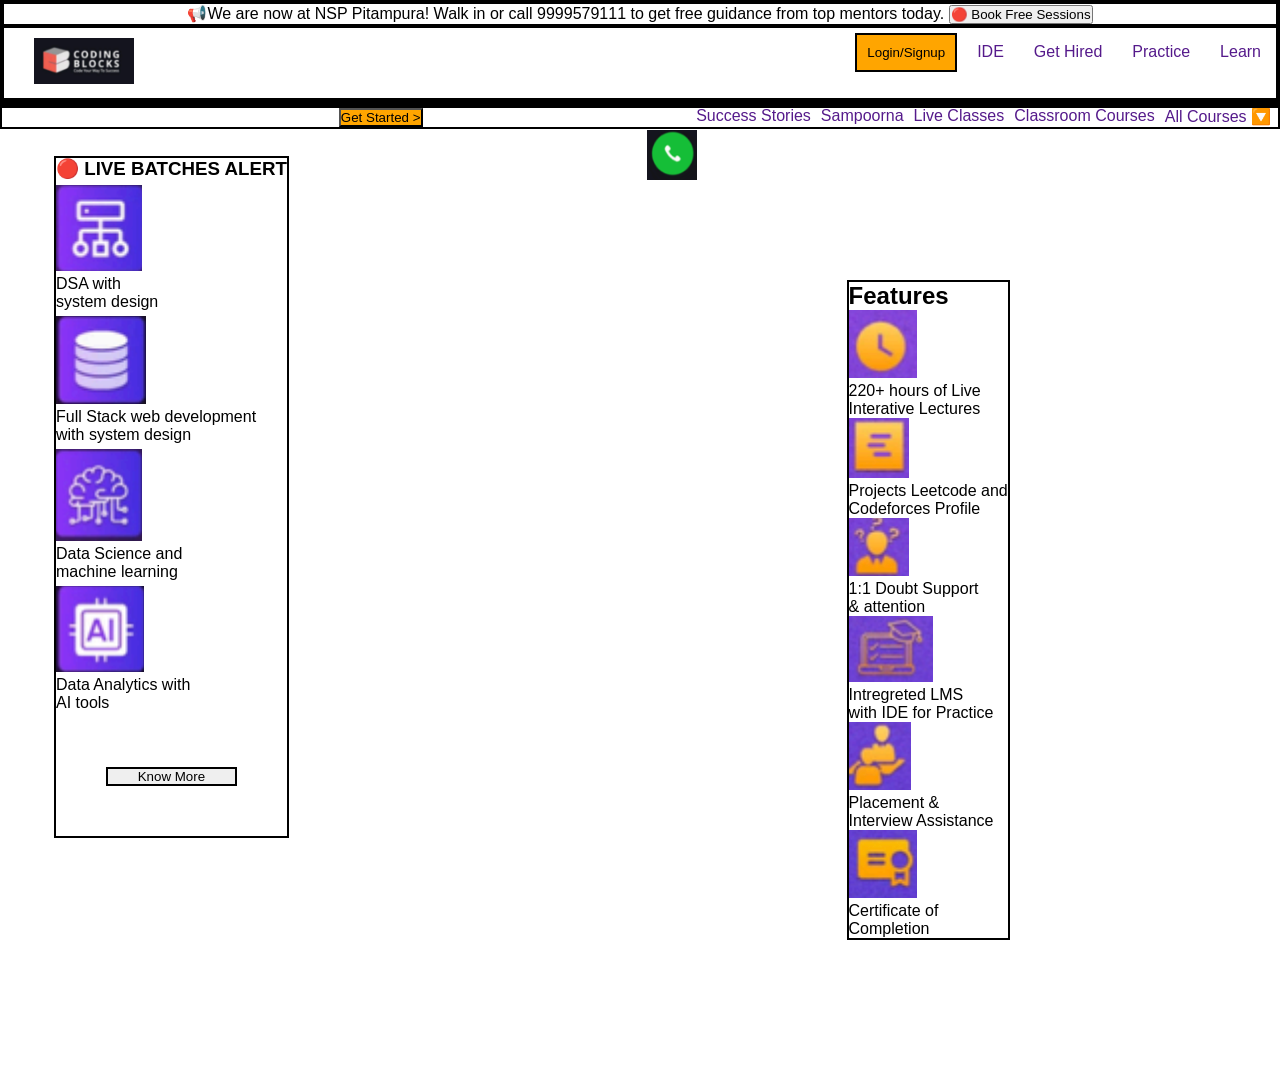
==== Hackathon(Coding Blocks)/index.html @ 8f546e79 "first commit" ====
<!DOCTYPE html>
<html lang="en">
<head>
    <meta charset="UTF-8">
    <meta name="viewport" content="width=device-width, initial-scale=1.0">
    <title>Coding Blocks</title>
    <link rel="stylesheet" href="prasham.css">
</head>
<body>
    <div class="top-line">
        <p>📢We are now at NSP Pitampura! Walk in or call 9999579111 to get free guidance from top mentors today. <span><button>🔴 Book Free Sessions</button></span></p>
    </div>
    
    <!-- Navbar -->
    <section id="navbar">
    <nav>
        <img src="Coding_Blocks_Logo.png" alt="">
        <a href="">Learn</a>
        <a href="">Practice</a>
        <a href="">Get Hired</a>
        <a href="">IDE</a>
        <button>Login/Signup</button>
    </nav>
    </section>
    <!-- Courses -->
    <section id="courses">
            <a href="">All Courses 🔽</a>
            <a href="">Classroom Courses</a>
            <a href="">Live Classes</a>
            <a href="">Sampoorna</a>
            <a href="">Success Stories</a>
    </section>
    <!-- Advertisement -->
     <section id="Big-Card">
        <section id="Left">
            <div class="Left heading">
                <h1>🔴 <span>LIVE</span> BATCHES ALERT</h1>
            </div>
            <div class="card1">
                <img src="card1.png" alt="">
                <p>DSA with <br> system design</p>
            </div>
            <div class="card2">
                <img src="card2.png" alt="">
                <p>Full Stack web development <br> with system design</p>
            </div>
            <div class="card3">
                <img src="card3.png" alt="">
                <p>Data Science and <br> machine learning</p>
            </div>
            <div class="card4">
                <img src="card4.png" alt="">
                <p>Data Analytics with <br> AI tools</p>
            </div>
            <button id="Left">Know More</button>
        </section>
        <section id="Right">
            <div class="Right heading">
                <h2>Features</h2>
            </div>
            <div class="card5">
                <img src="card5.png" alt="">
                <p>220+ hours of Live <br> Interative Lectures</p>
            </div>
            <div class="card6">
                <img src="card6.png" alt="">
                <p>Projects Leetcode and <br> Codeforces Profile</p>
            </div>
            <div class="card7">
                <img src="card7.png" alt="">
                <p>1:1 Doubt Support <br> & attention</p>
            </div>
            <div class="card8">
                <img src="card8.png" alt="">
                <p>Intregreted LMS <br> with IDE for Practice</p>
            </div>
            <div class="card9">
                <img src="card9.png" alt="">
                <p>Placement & <br> Interview Assistance</p>
            </div>
            <div class="card10">
                <img src="card10.png" alt="">
                <p>Certificate of <br> Completion</p>
            </div>

        </section>
     </section>
    <!-- Started Button -->
    <button id="start">Get Started ></button>
    <!-- Call button -->
    <section id="call">
        <img src="Phone.png" alt="">
    </section>
    <script src="prasham.js"></script>
</body>
</html>
---- Hackathon(Coding Blocks)/prasham.css ----
*{
    margin: 0;
    padding: 0;
    font-family: sans-serif;
}
body{
    border: 2px solid black;
}
.top-line{
    border: 2px solid black;
    text-align: center;
}
/* Navbar */
#navbar{
    border: 2px solid black;
}
#navbar a{
    /* border: 2px solid black; */
    margin: 15px;
    float: right;
    text-decoration: none;
}
#navbar img{
    padding: 10px 20px;
    height: auto;
    width: 100px;
    margin-left: 10px;
}
#navbar button{
    border: 2px solid black;
    background-color: orange;
    padding: 10px 10px;
    float: right;
    margin: 5px;
}
/* Courses */
#courses{
    border: 2px solid black;
}
#courses a{
    text-decoration: none;
    float: right;
    margin: 5px;
}
/* Advertisement */
#Big-Card{
    border: 2px solid black;
}
/* Ad Left */
#Left{
    border: 2px solid black;
    display: grid;
    height: auto;
    gap: 5px;
    margin: 50px;
    position: relative;
    float: left;
}
#Left button{
    border: 2px solid black;
    padding: auto;
}

/* Ad Right */
#Right{
    border: 2px solid black;
    display: grid;
    margin: 150px;
    float: right;
}
/* Started Button */
#start{
    display: flex;
    background-color: orange;
}
/* Call Button */
#call img{
    float: right;
    height: 50px;
    width: 50px;
}
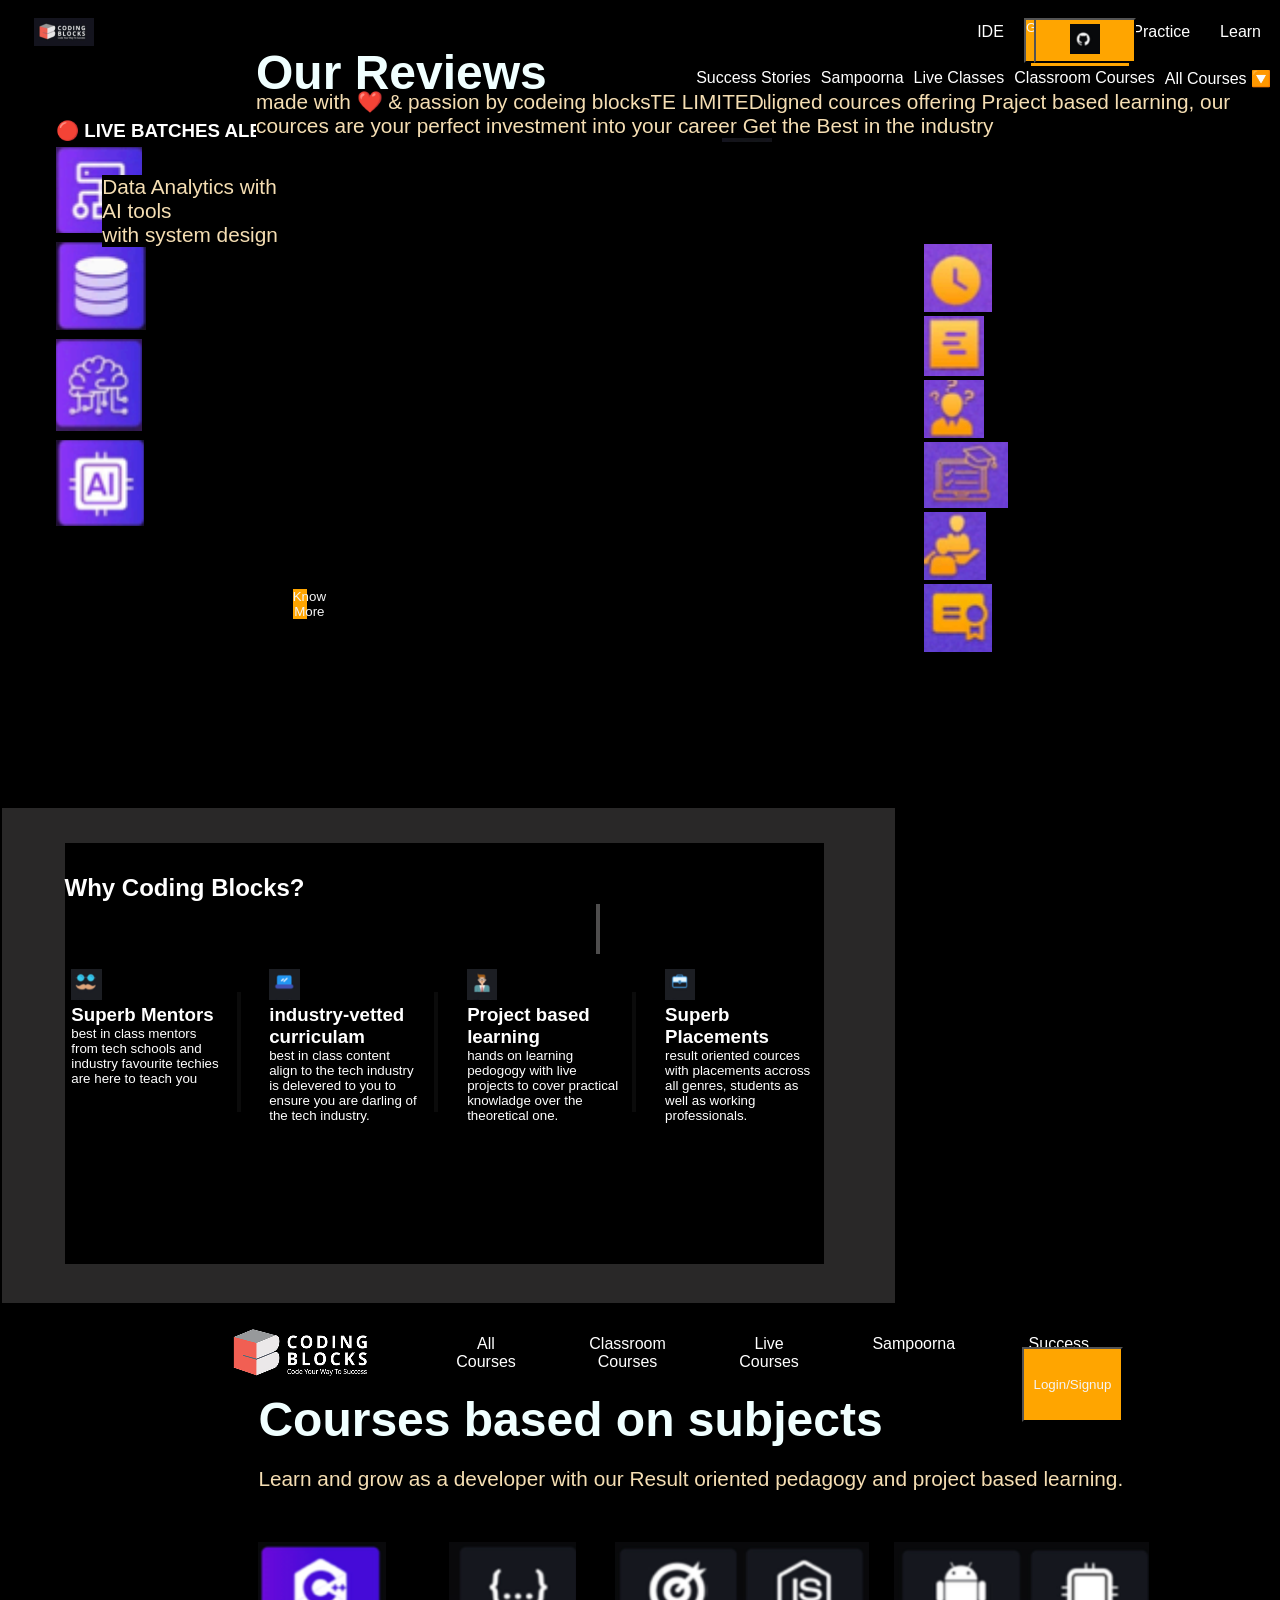
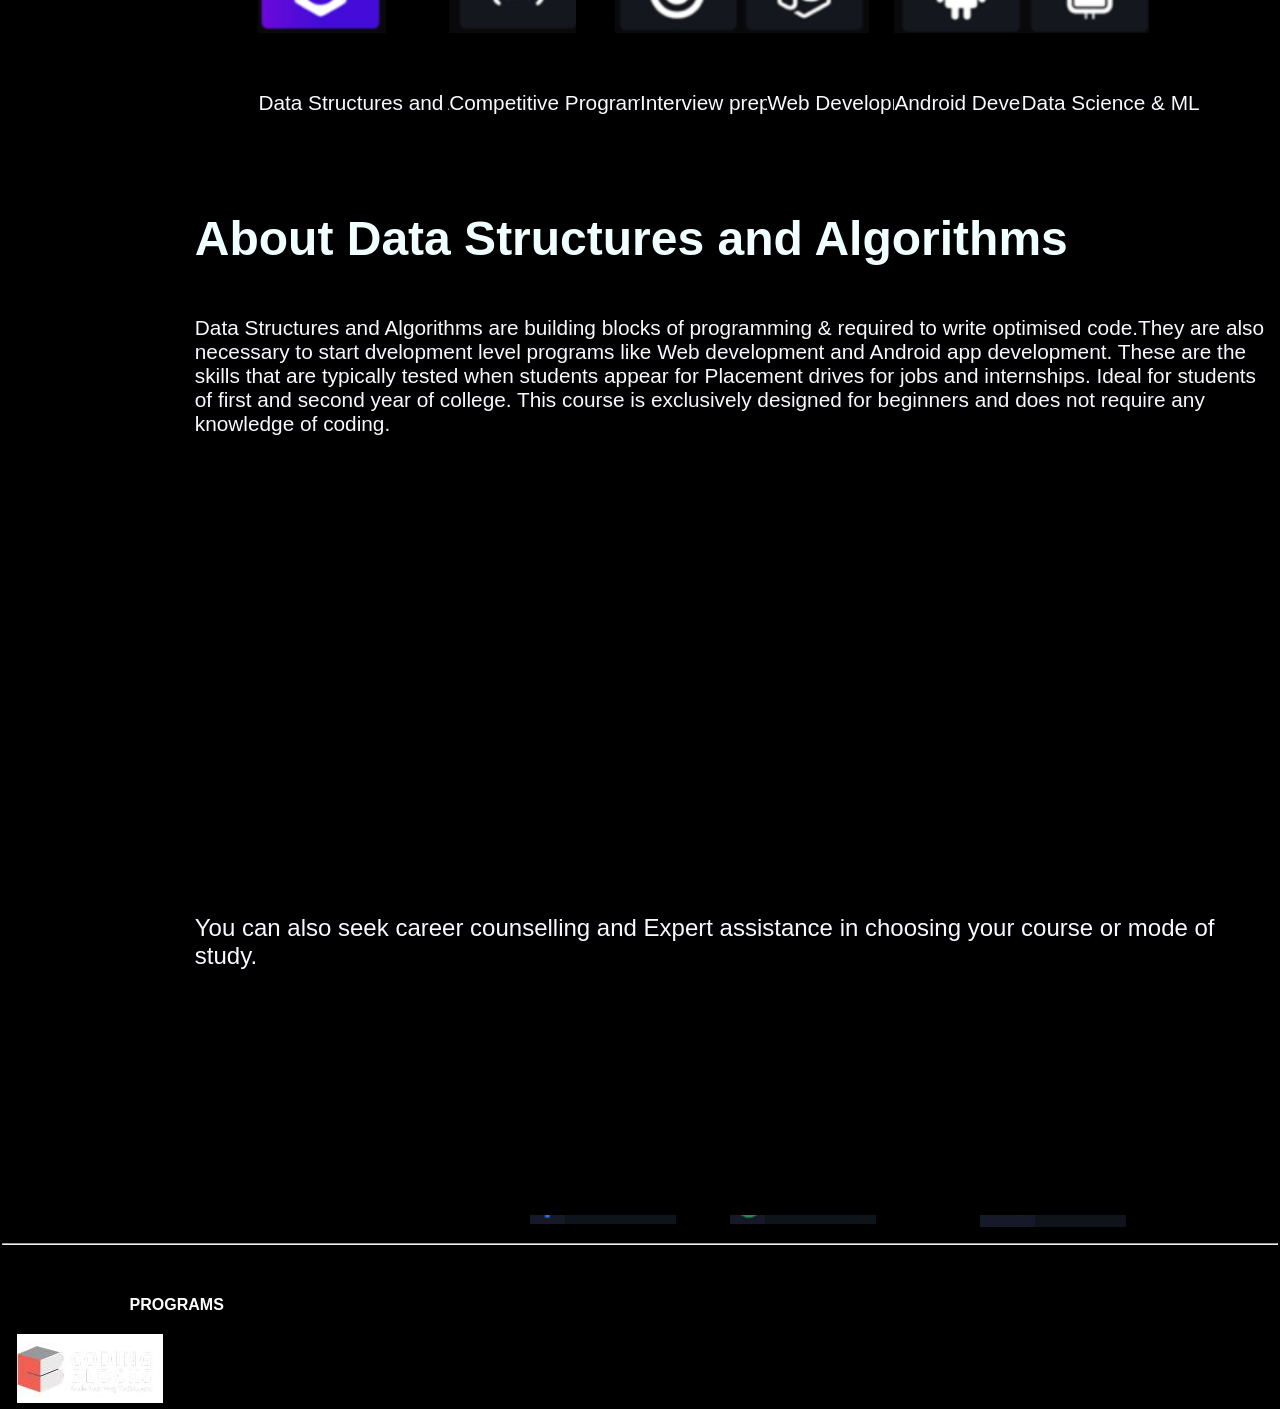
==== commit b29e22e2: "all file update" ====
--- a/Hackathon(Coding Blocks)/index.html
+++ b/Hackathon(Coding Blocks)/index.html
@@ -5,6 +5,114 @@
     <meta name="viewport" content="width=device-width, initial-scale=1.0">
     <title>Coding Blocks</title>
     <link rel="stylesheet" href="prasham.css">
+    <link rel="stylesheet" href="pravin.css">
+    <link rel="stylesheet" href="pravin-footer.css">
+    <link rel="stylesheet" href="raj.css">
+    <style>
+        *{
+            /* background-color: black; */
+            box-sizing: border-box;
+            background-color: black;
+            color:white;
+        }
+
+        .review{
+            color: white;
+            margin-top: 4%;
+            margin-left:10%;
+            margin-bottom: 4%;
+        }
+
+        .paragraph{
+            margin-top: -2%;
+        }
+
+        .p{
+            align-items: center;
+        }
+
+        .fBox{
+            background-color: rgb(15, 19, 26);
+            color: white;
+            border: 2px solid rgb(0, 0, 0);
+            border-radius: 1px solid black;
+            /* box-sizing: auto; */
+            height: 40px;
+            width: 150px;
+            display: flex;
+            float: right;
+            margin-right: 600px;
+            margin-top: -5%;
+            
+        }
+        
+        .gBox{
+            background-color: rgb(15, 19, 26);
+            color: white;
+            border:2px solid black;
+            margin-top: 2%;
+            height:40px;
+            width: 150px;
+            display: flex;
+            float: right;
+            margin-right:400px;
+            margin-top: -5%;
+        }
+
+        .img{
+            height: 20%;
+        }
+
+        .qBox{
+            background-color:rgb(15, 19, 26);
+            color: white;
+            border:2px solid black;
+            margin-top: 2%;
+            height:60px;
+            width: 150px;
+            display: flex;
+            float: right;
+            margin-right: 150px;
+            margin-top: -6.5%;
+        }
+
+        .H51{
+            color: white;
+            margin-top: 4%;
+            margin-left:10%;
+        }
+
+        .H52{
+            color: white;
+            margin-top: -24.3%;
+            margin-right:62%;
+            float: right;
+        }
+
+        .H53{
+            color: white;
+            margin-top: -24.3%;
+            margin-right:44%;
+            float: right;
+        }
+
+        .H54{
+            color: white;
+            margin-top: -24.3%;
+            margin-right:32%;
+            float: right;
+        }
+
+        .H55{
+            color: white;
+            margin-top: -24.3%;
+            margin-right: 10%;
+            float: right;
+        }
+        hr{
+            color: rgb(15, 19, 26);
+        }
+    </style>
 </head>
 <body>
     <div class="top-line">
@@ -91,6 +199,246 @@
     <section id="call">
         <img src="Phone.png" alt="">
     </section>
-    <script src="prasham.js"></script>
+    <!-- pravin -->
+     <section>
+            
+        
+        <div class="card-160">
+            <div class="card-main1">
+         <div class="card-upper-1">
+            <div id="upper" class="card-161">
+                <h1>Why Coding Blocks?</h1>
+            </div>
+            <div class="line"></div>
+            <div id="upper" class="card-162">
+                <p>with time tested result oriented peragogy and industry aligned cources offering Praject based learning, 
+                    our cources are your perfect investment into your career Get the Best in the industry</p>
+            </div>
+         </div>
+          
+         <div class="card-lower-1">
+            <div id="lower" class="card-163">
+                <div class="image">
+                       <img src="images/pic1.png" alt="img1" width="20%">
+                </div>
+                <div class="main-title">
+                      <h3>Superb Mentors</h3>
+                </div>
+                <div class="sub-title">
+                    best in class mentors from tech schools and industry favourite 
+                    techies are here to teach you 
+                </div>
+            </div>
+            <div class="line1"></div>
+            <div id="lower" class="card-164">
+                <div class="image">
+                        <img src="images/pic2.png" alt="img1" width="20%">
+                </div>
+                <div class="main-title">
+                    <h3>industry-vetted curriculam</h3>
+                </div>
+                <div class="sub-title">
+                    best in class content align to the tech industry is delevered
+                    to you to ensure you are darling of the tech industry.
+                </div>
+            </div>
+            <div class="line1"></div>
+            <div id="lower" class="card-165">
+                <div class="image">
+                     <img src="images/pic3.png" alt="img1" width="20%">
+                </div>
+                <div class="main-title">
+                    <h3>
+                        Project based learning
+                    </h3>
+                </div>
+                <div class="sub-title">
+                    hands on learning pedogogy with live projects to cover
+                    practical knowladge over the theoretical one.
+                </div>
+            </div>
+            <div class="line1"></div>
+            <div id="lower" class="card-166">
+                <div class="image">
+                       <img src="images/pic4.png" alt="img1" width="20%">
+                </div>
+                <div class="main-title">
+                    <h3>Superb Placements</h3>
+                </div>
+                <div class="sub-title">
+                    result oriented cources with placements accross all genres,
+                    students as well as working professionals.
+                </div>
+            </div>
+            </div>
+             </div>
+            </div>
+         </div>
+         </div>
+    </div>
+    </section>
+
+    <!-- raj -->
+
+    <section>
+    <div class="Navbar">
+        <div class="img">
+        <img src="CB logo_white_with clear space (1).png" alt="">
+        </div>
+    <nav class="navbar">
+        <a href="">All Courses</a>
+        <a href="">Classroom Courses</a>
+        <a href="">Live Courses</a>
+        <a href="">Sampoorna</a>
+        <a href="">Success Stories</a>
+    </nav>
+    
+    <button class="submit">Login/Signup</button>
+     <div class="102">
+        <h2>Courses based on subjects</h2>
+        <p>Learn   and   grow   as a developer with our Result oriented pedagogy and project based learning.</p>
+    </div>
+    <div class="mai">
+         
+        <div class="mera">
+           <img src="Screenshot 2026-03-31 at 11.08.38 AM.png" alt="" width="10%">
+            <p>Data Structures and Algorithms</p>
+        </div>
+     <div class="khwab">
+                   <img src="Screenshot 2026-03-31 at 11.22.40 AM.png" alt="" width="10%">
+        <p>Competitive Programming</p>
+     </div>
+     <div class="my">
+        <img src="Screenshot 2026-03-31 at 11.22.50 AM.png" alt="" width="10%">
+        <p>Interview preparation</p>
+     </div>
+     <div class="bad">
+                <img src="Screenshot 2026-03-31 at 11.22.57 AM.png" alt="" width="10%">
+        <p>Web Development</p>
+     </div>
+     <div class="good">
+        <img src="Screenshot 2026-03-31 at 11.23.06 AM.png" alt="" width="10%">
+        <p>Android Development</p>
+     </div>
+     <div class="mock">
+                <img src="Screenshot 2026-03-31 at 11.23.14 AM.png" alt="" width="10%">
+        <p>Data Science & ML</p>
+     </div>
+    </div>
+    <div class="card-105">
+        <h2>About Data Structures and Algorithms</h2>
+        <p>Data Structures and Algorithms are building blocks of programming & required to write optimised code.They are also necessary to start dvelopment level programs like Web development and Android app development. These are the skills that are typically tested when students appear for Placement drives for jobs and internships. Ideal for students of first and second year of college. This course is exclusively designed for beginners and does not require any knowledge of coding.</p>
+    </div>
+    <div class="para">
+        <p>You can also seek career counselling and Expert assistance in choosing your course or mode of study.</p>
+    </div>
+    <!-- <div class="para-5">
+        <h2>Master Data structures and algorithms using C++</h2>
+    </div> -->
+    </div>
+   
+    </section>
+
+    <!-- prateek -->
+
+    <section>
+    <div class="review">
+        <h2>Our Reviews</h2>
+        <div class="paragraph">
+            <p>We love our students as much as they love us!</p>
+        </div>
+        <div class="fBox">
+            <!-- <div class="face">f | 4.8 ⭐️ |</div> -->
+             <img src="imagess/IMAGE 1.png" alt="" class="src">
+            <p> 4.8 ⭐️  </p>
+        </div>
+        <div class="gBox">
+            <!-- <div class="goog">g | 4.7 ⭐️ |</div> -->
+             <img src="imagess/IMAGE 2.png" alt="" class="src">
+            <p> 4.7⭐️ </p>
+        </div>
+        <div class="qBox">
+            <!-- <div class="que">q | 100+ Questions |</div> -->
+             <img src="imagess/IMAGE 3.png" alt="" class="src">
+            <p> 100+ Questions</p>
+        </div>        
+    </div>
+    <hr></hr>
+    <div class="bigContainer">
+        <div class="H51">
+            <h4>PROGRAMS</h4>
+            <p>Classroom classes</p>
+            <p>Live interactive courses</p>
+            <p>Online Self placed courses</p>
+            <p>Placement Bootcamp</p>
+            <p>Success stories</p>
+            <p>Scholarship Test</p>
+            <p>Get Career Advice</p>
+        </div>
+        <div class="H52">
+            <h4>COMPANY</h4>
+            <p>About Us</p>
+            <p>Hire our students</p>
+            <p>Become a Franchise</p>
+            <p>Contact us</p>
+        </div>
+        <div class="H53">
+           <h4>COMMUNITY</h4>
+           <p>Become a CB Superhero</p>
+           <p>Request Workshop</p>
+           <p>Request Chapter in college</p> 
+        </div>
+        <div class="H54">
+            <h4>RESOURCES</h4>
+            <p>Hacker Blocks</p>
+            <p>Hiring Blocks</p>
+            <p>IDE</p>
+            <p>Blogs</p>
+            <p>Podcasts</p>
+        </div>
+        <div class="H55">
+           <h4>CONTACT</h4>
+           <p>✉️ info@codingblocks.com</p>
+           <p>📞 1800-274-4504</p> 
+           <break></break>
+           <h4>COUNSELLING TEAM</h4>
+           <p>✉️ admissions@codingblocks.com</p>
+           <p>📞 9999-579-111/222/333</p>
+        </div>
+    </div>
+</section>  
+
+<!-- pravin-footer -->
+
+<section>
+       <div class="main-footer">
+        <div class="logo">
+            <div class="image1">
+                <img src="images1/image.png" alt="logo">
+            </div>
+            
+        </div>
+        <div class="text1">
+            <div class="privacy">
+            <p>privacy policy | terms of service</p>
+            </div>
+            <div class="copyright">
+                <p>copyright 2022 - CODING BLOCKS PRIVATE LIMITED</p>
+            </div>
+            <div class="love"><p>made with ❤️ & passion by codeing blocks</p></div>
+        </div>
+        <div class="social">
+            <button class="img1"><img src="images1/img1.png" alt="social " width="30px" height="30px"></button>
+            <button class="img1"><img src="images1/img2.png" alt="social " width="30px" height="30px"></button>
+            <button class="img1"><img src="images1/img3.png" alt="social " width="30px" height="30px"></button>
+            <button class="img1"><img src="images1/img4.png" alt="social " width="30px" height="30px"></button>
+            <button class="img1"><img src="images1/img5.png" alt="social " width="30px" height="30px"></button>
+        </div>
+    </div>
+    </section>
+
+
+
+    
 </body>
 </html>
--- a/Hackathon(Coding Blocks)/prasham.css
+++ b/Hackathon(Coding Blocks)/prasham.css
@@ -2,6 +2,7 @@
     margin: 0;
     padding: 0;
     font-family: sans-serif;
+    box-sizing: border-box;
 }
 body{
     border: 2px solid black;
--- a/Hackathon(Coding Blocks)/pravin.css
+++ b/Hackathon(Coding Blocks)/pravin.css
@@ -0,0 +1,69 @@
+*{
+    box-sizing: border-box;
+   font-family:Arial;
+    color: white;
+
+}
+body{
+    background-color: black;
+    height: auto;
+}
+.card-160{
+    
+    width: 70%;
+    height: 55vh;
+    display: flex;
+    justify-self: center;
+    background-color: rgb(41, 40, 40);
+   
+
+}
+.card-161{
+    width: 70%;
+}
+.card-162{
+    margin-top: 1.5%;
+}
+
+.card-main1{
+    width:85%;
+    height: 85%;
+   
+    margin-left: 7%;
+    margin-top: 4%;
+}
+.card-upper-1{
+    display: flex;
+    margin-top: 4%;
+}
+.card-lower-1{
+    display: flex;
+    justify-content: space-around;
+    margin-top: 2%;
+}
+.sub-title{
+   
+    font-size: smaller;
+}
+#lower{
+    width: 20%;
+    max-width: 200px;
+}
+.image{
+    
+    height: auto;
+}
+.line{
+    display: flex;
+    border: 2px solid rgb(78, 77, 77);
+    height: 50px;
+    margin-top: 4%;
+    margin-right: 4%;
+}
+.line1{
+    display: flex;
+    border: 2px solid rgba(157, 157, 157, 0.071);
+    height: 120px;
+    margin-top: 3%;
+    margin-right: 2%;
+}
--- a/Hackathon(Coding Blocks)/pravin-footer.css
+++ b/Hackathon(Coding Blocks)/pravin-footer.css
@@ -0,0 +1,40 @@
+*{
+    box-sizing: border-box;
+}
+.main-footer{
+    display: flex;
+    background-color: rgba(0, 0, 0, 0.741);
+    color: white;
+}
+.logo{
+    width: 30%;
+    height: auto;
+}
+.text1{
+    text-align: center;
+    
+}
+.love{
+    color: red;
+
+}
+.social{
+    width: 20px;
+    display: flex;
+    margin-top: 3%;
+    margin-left: 10%;
+}
+.img1{
+    margin-left: 10px;
+
+    
+}
+button{
+    background-color: rgb(15, 16, 16);
+    height: 40px;
+}
+.image1{
+    margin-top: 5%;
+    margin-left: 4%;
+    
+}
--- a/Hackathon(Coding Blocks)/raj.css
+++ b/Hackathon(Coding Blocks)/raj.css
@@ -0,0 +1,149 @@
+.Navbar{
+            border: 2px solid black;
+            height: 1500px;
+            position: relative;
+            margin-top: 1%;
+             background-color: black; 
+        }
+      .navbar{
+        margin: auto;
+        border: 2px solid black;
+        width: 30%;
+        height: 20%;
+        margin-top: 2px;
+        margin-bottom: 80px;
+        border-radius: 27px;
+        text-align: center;
+        background-color:rgba(0, 0, 0, 0.738);
+        padding: 5px;
+        display: flex;
+        gap: 20%;
+        position: relative;
+      }
+      a{
+        margin-top: 9px;
+        color: white;
+        text-decoration: none;
+       
+      }
+      .img{
+        position: absolute;
+       left: 18%;
+      }
+      .right{
+        position: absolute;
+        bottom: 1440px;
+        left: 1250px;
+        color: azure;
+      }
+     button{
+        color: whitesmoke;
+        position: absolute;
+        background-color: orange;
+       left: 80%;
+       top: 2%;
+        cursor: pointer;
+        height: 5%;
+        width: 8%;
+     }
+     h2{
+        position: absolute;
+        left: 20%;
+        font-size: 300%;
+        top: 5%;
+        color: azure;
+     }
+     p{
+        position: absolute;
+        color: wheat;
+        top: 10%;
+        font-size: 130%;
+        left: 20%;
+     }
+     .mera p{
+       position: absolute;
+        left: 20%;
+        top: 25%;
+        color: ghostwhite;
+     }
+     .khwab p{
+      position: absolute;
+        left: 35%;
+        top: 25%;
+         color: ghostwhite;
+     }
+     .my p{
+      position: absolute;
+        left: 50%;
+        top: 25%;
+        color: ghostwhite;
+     }
+     .bad p{
+      position: absolute;
+        left: 60%;
+        top: 25%;
+        color: ghostwhite;
+     }
+     .good p{
+      position: absolute;
+        left: 70%;
+        top: 25%;
+        color: ghostwhite;
+     }
+     .mock p{
+      position: absolute;
+        left: 80%;
+        top: 25%;
+        color: ghostwhite;
+     }
+     .card-105 h2{
+        position: absolute;
+        left: 15%;
+        top: 33%; 
+         color: azure;
+     }
+      .card-105 p{
+        position: absolute;
+        left: 15%;
+        top: 40%;
+     color: ghostwhite;
+      }
+     .mera img{
+      position: absolute;
+       left: 20%;
+       top: 15%;
+     }
+          .khwab img{
+      position: absolute;
+       left: 35%;
+       top: 15%;
+     }
+      .my img{
+      position: absolute;
+       left: 48%;
+       top: 15%;
+     }
+     .bad img{
+      position: absolute;
+       left: 58%;
+       top: 15%;
+     }
+     .good img{
+      position: absolute;
+       left: 70%;
+       top: 15%;
+     }
+     .mock img{
+        position: absolute;
+       left: 80%;
+       top: 15%;
+     }
+     .para p{
+       position: absolute;
+        left: 15%;
+        top: 80%;
+     color: ghostwhite;
+     font-size: 150%;
+     }
+
+     
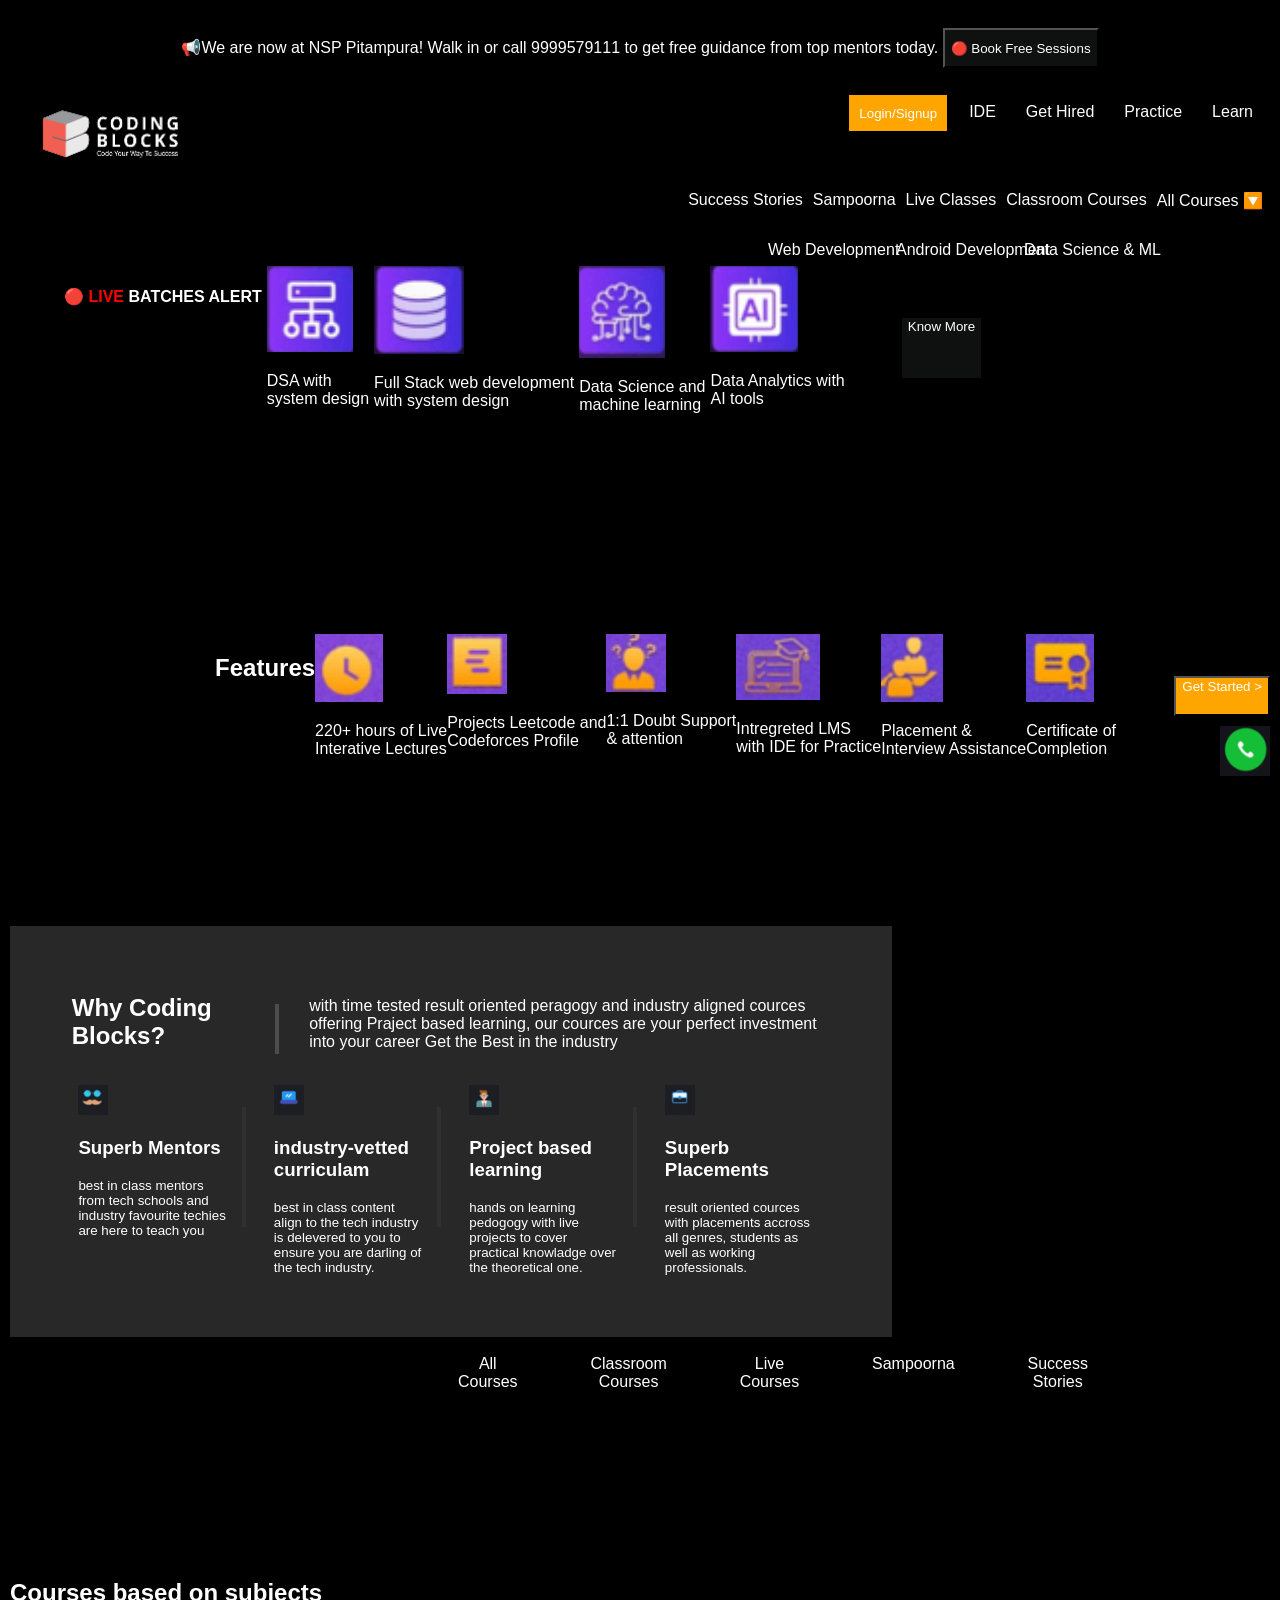
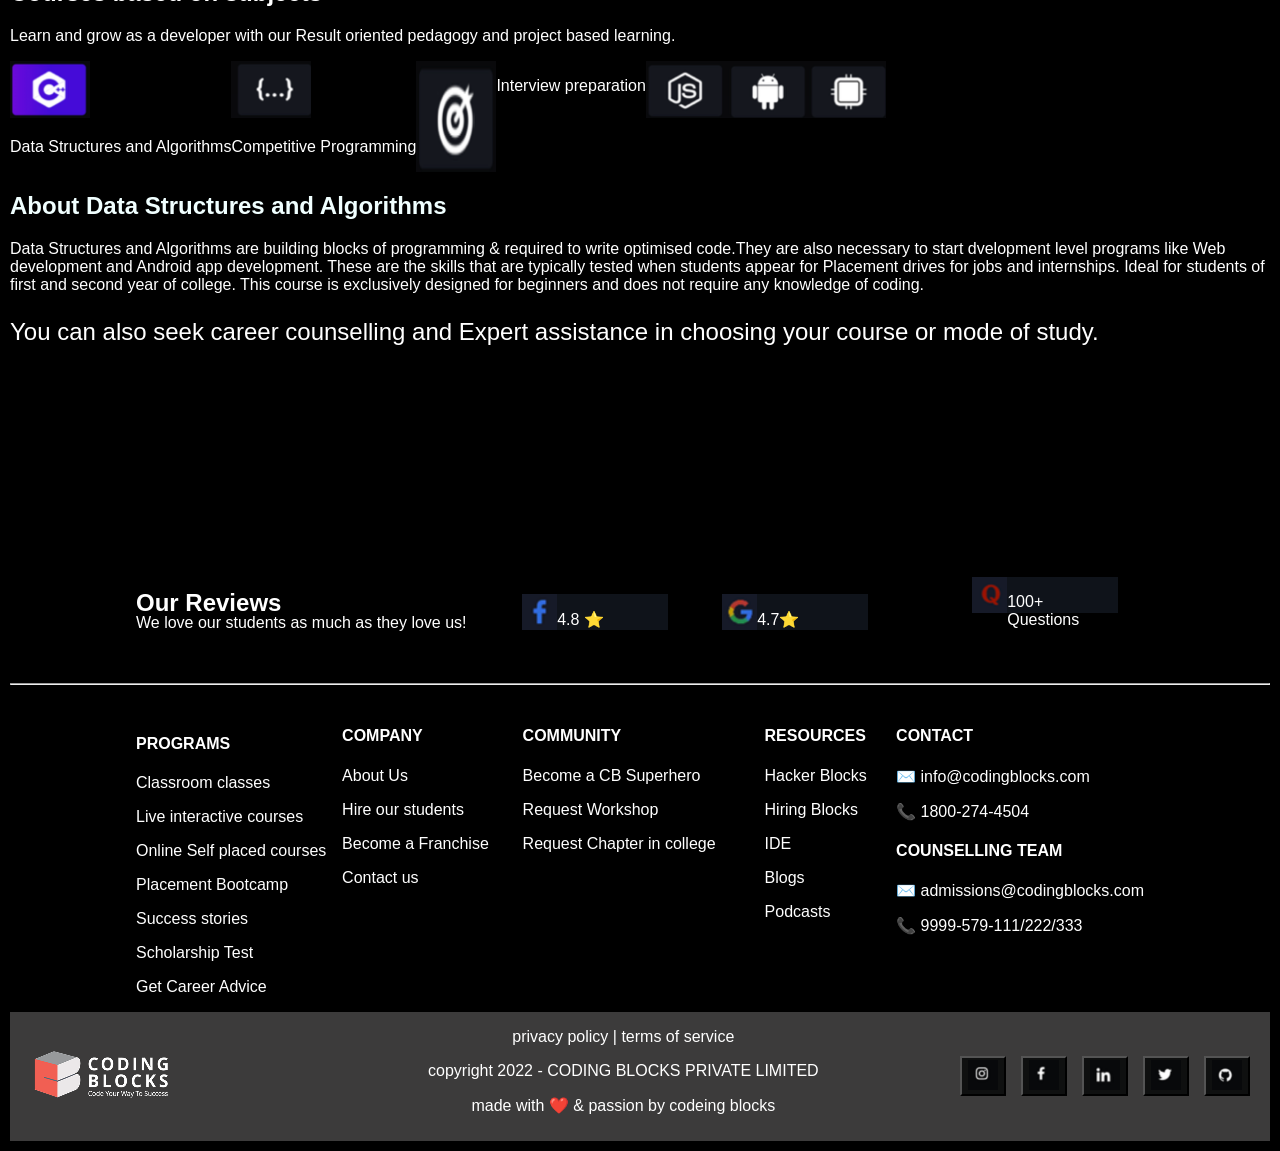
==== commit 4b2d5089: "the code update" ====
--- a/Hackathon(Coding Blocks)/index.html
+++ b/Hackathon(Coding Blocks)/index.html
@@ -8,121 +8,18 @@
     <link rel="stylesheet" href="pravin.css">
     <link rel="stylesheet" href="pravin-footer.css">
     <link rel="stylesheet" href="raj.css">
-    <style>
-        *{
-            /* background-color: black; */
-            box-sizing: border-box;
-            background-color: black;
-            color:white;
-        }
-
-        .review{
-            color: white;
-            margin-top: 4%;
-            margin-left:10%;
-            margin-bottom: 4%;
-        }
-
-        .paragraph{
-            margin-top: -2%;
-        }
-
-        .p{
-            align-items: center;
-        }
-
-        .fBox{
-            background-color: rgb(15, 19, 26);
-            color: white;
-            border: 2px solid rgb(0, 0, 0);
-            border-radius: 1px solid black;
-            /* box-sizing: auto; */
-            height: 40px;
-            width: 150px;
-            display: flex;
-            float: right;
-            margin-right: 600px;
-            margin-top: -5%;
-            
-        }
+    <link rel="stylesheet" href="prateek.css">
         
-        .gBox{
-            background-color: rgb(15, 19, 26);
-            color: white;
-            border:2px solid black;
-            margin-top: 2%;
-            height:40px;
-            width: 150px;
-            display: flex;
-            float: right;
-            margin-right:400px;
-            margin-top: -5%;
-        }
-
-        .img{
-            height: 20%;
-        }
-
-        .qBox{
-            background-color:rgb(15, 19, 26);
-            color: white;
-            border:2px solid black;
-            margin-top: 2%;
-            height:60px;
-            width: 150px;
-            display: flex;
-            float: right;
-            margin-right: 150px;
-            margin-top: -6.5%;
-        }
-
-        .H51{
-            color: white;
-            margin-top: 4%;
-            margin-left:10%;
-        }
-
-        .H52{
-            color: white;
-            margin-top: -24.3%;
-            margin-right:62%;
-            float: right;
-        }
-
-        .H53{
-            color: white;
-            margin-top: -24.3%;
-            margin-right:44%;
-            float: right;
-        }
-
-        .H54{
-            color: white;
-            margin-top: -24.3%;
-            margin-right:32%;
-            float: right;
-        }
-
-        .H55{
-            color: white;
-            margin-top: -24.3%;
-            margin-right: 10%;
-            float: right;
-        }
-        hr{
-            color: rgb(15, 19, 26);
-        }
-    </style>
 </head>
 <body>
     <div class="top-line">
         <p>📢We are now at NSP Pitampura! Walk in or call 9999579111 to get free guidance from top mentors today. <span><button>🔴 Book Free Sessions</button></span></p>
     </div>
-    
+    <section>
     <!-- Navbar -->
     <section id="navbar">
     <nav>
-        <img src="Coding_Blocks_Logo.png" alt="">
+        <img src="CB logo_white_with clear space (1).png" alt="">
         <a href="">Learn</a>
         <a href="">Practice</a>
         <a href="">Get Hired</a>
@@ -194,10 +91,11 @@
         </section>
      </section>
     <!-- Started Button -->
-    <button id="start">Get Started ></button>
+    <button id="start" style="float: right ;margin-top: -250px;">Get Started ></button>
     <!-- Call button -->
-    <section id="call">
+    <section id="call" style="float: right ; margin-top: -200px;">
         <img src="Phone.png" alt="">
+    </section>
     </section>
     <!-- pravin -->
      <section>
@@ -282,9 +180,9 @@
 
     <section>
     <div class="Navbar">
-        <div class="img">
+        <!-- <div class="img">
         <img src="CB logo_white_with clear space (1).png" alt="">
-        </div>
+        </div> -->
     <nav class="navbar">
         <a href="">All Courses</a>
         <a href="">Classroom Courses</a>
@@ -293,7 +191,6 @@
         <a href="">Success Stories</a>
     </nav>
     
-    <button class="submit">Login/Signup</button>
      <div class="102">
         <h2>Courses based on subjects</h2>
         <p>Learn   and   grow   as a developer with our Result oriented pedagogy and project based learning.</p>
@@ -347,7 +244,7 @@
         <div class="paragraph">
             <p>We love our students as much as they love us!</p>
         </div>
-        <div class="fBox">
+        <div class="fBox" >
             <!-- <div class="face">f | 4.8 ⭐️ |</div> -->
              <img src="imagess/IMAGE 1.png" alt="" class="src">
             <p> 4.8 ⭐️  </p>
@@ -414,7 +311,7 @@
        <div class="main-footer">
         <div class="logo">
             <div class="image1">
-                <img src="images1/image.png" alt="logo">
+                <img src="CB logo_white_with clear space (1).png" alt="logo">
             </div>
             
         </div>
@@ -425,8 +322,10 @@
             <div class="copyright">
                 <p>copyright 2022 - CODING BLOCKS PRIVATE LIMITED</p>
             </div>
-            <div class="love"><p>made with ❤️ & passion by codeing blocks</p></div>
-        </div>
+            <div class="love" ><span><p>made with ❤️ & passion by codeing blocks</span></p>
+            </div>
+        </div>
+        
         <div class="social">
             <button class="img1"><img src="images1/img1.png" alt="social " width="30px" height="30px"></button>
             <button class="img1"><img src="images1/img2.png" alt="social " width="30px" height="30px"></button>
@@ -434,6 +333,7 @@
             <button class="img1"><img src="images1/img4.png" alt="social " width="30px" height="30px"></button>
             <button class="img1"><img src="images1/img5.png" alt="social " width="30px" height="30px"></button>
         </div>
+        </div>
     </div>
     </section>
 
--- a/Hackathon(Coding Blocks)/prasham.css
+++ b/Hackathon(Coding Blocks)/prasham.css
@@ -1,11 +1,10 @@
 *{
-    margin: 0;
-    padding: 0;
-    font-family: sans-serif;
-    box-sizing: border-box;
+    color: white;
 }
 body{
     border: 2px solid black;
+    box-sizing: border-box;
+    
 }
 .top-line{
     border: 2px solid black;
@@ -24,7 +23,7 @@
 #navbar img{
     padding: 10px 20px;
     height: auto;
-    width: 100px;
+    width: 15%;
     margin-left: 10px;
 }
 #navbar button{
@@ -50,7 +49,7 @@
 /* Ad Left */
 #Left{
     border: 2px solid black;
-    display: grid;
+    display: flex;
     height: auto;
     gap: 5px;
     margin: 50px;
@@ -65,7 +64,7 @@
 /* Ad Right */
 #Right{
     border: 2px solid black;
-    display: grid;
+    display: flex;
     margin: 150px;
     float: right;
 }
@@ -73,10 +72,11 @@
 #start{
     display: flex;
     background-color: orange;
+    z-index: auto;
 }
 /* Call Button */
 #call img{
-    float: right;
+    float: left;
     height: 50px;
     width: 50px;
 }
--- a/Hackathon(Coding Blocks)/pravin.css
+++ b/Hackathon(Coding Blocks)/pravin.css
@@ -2,16 +2,15 @@
     box-sizing: border-box;
    font-family:Arial;
     color: white;
-
 }
 body{
+    height: auto;
     background-color: black;
-    height: auto;
 }
 .card-160{
     
     width: 70%;
-    height: 55vh;
+    /* height: 52vh; */
     display: flex;
     justify-self: center;
     background-color: rgb(41, 40, 40);
@@ -22,7 +21,7 @@
     width: 70%;
 }
 .card-162{
-    margin-top: 1.5%;
+    margin-top:1%;
 }
 
 .card-main1{
@@ -30,7 +29,8 @@
     height: 85%;
    
     margin-left: 7%;
-    margin-top: 4%;
+    margin-top: 2%;
+    margin-bottom: 7%;
 }
 .card-upper-1{
     display: flex;
--- a/Hackathon(Coding Blocks)/pravin-footer.css
+++ b/Hackathon(Coding Blocks)/pravin-footer.css
@@ -1,40 +1,63 @@
-*{
-    box-sizing: border-box;
+.main-footer {
+    display: flex;
+    background-color: rgba(80, 79, 79, 0.757);
+    color: rgb(16, 15, 15);
 }
-.main-footer{
-    display: flex;
-    background-color: rgba(0, 0, 0, 0.741);
-    color: white;
+
+.logo {
+    width: 20%px;
+    height: auto;
+    margin-left: 20px;
+    margin-top: 1.5%;
 }
-.logo{
-    width: 30%;
-    height: auto;
-}
-.text1{
+
+.text1 {
     text-align: center;
-    
-}
-.love{
-    color: red;
+    margin-bottom: 10px;
+    margin-left: 20%;
 
 }
-.social{
+
+.love {
+    color: red;
+}
+
+.social {
     width: 20px;
     display: flex;
-    margin-top: 3%;
+    margin-top: 3.5%;
     margin-left: 10%;
 }
-.img1{
-    margin-left: 10px;
 
-    
+.copyright {
+    margin-bottom: 5px;
+    margin-top: 5px;
 }
-button{
+
+.privacy {
+    margin-top: 10px;
+}
+
+.img1 {
+    margin-left: 15px;
+
+
+}
+
+.img1:hover {
+    cursor: pointer;
+}
+
+button {
     background-color: rgb(15, 16, 16);
     height: 40px;
 }
-.image1{
+
+.image1 {
     margin-top: 5%;
-    margin-left: 4%;
-    
+    margin-left: 3%;
+
+}
+span{
+    color: red;
 }
--- a/Hackathon(Coding Blocks)/raj.css
+++ b/Hackathon(Coding Blocks)/raj.css
@@ -1,149 +1,170 @@
-.Navbar{
-            border: 2px solid black;
-            height: 1500px;
-            position: relative;
-            margin-top: 1%;
-             background-color: black; 
-        }
-      .navbar{
-        margin: auto;
-        border: 2px solid black;
-        width: 30%;
-        height: 20%;
-        margin-top: 2px;
-        margin-bottom: 80px;
-        border-radius: 27px;
-        text-align: center;
-        background-color:rgba(0, 0, 0, 0.738);
-        padding: 5px;
-        display: flex;
-        gap: 20%;
-        position: relative;
-      }
-      a{
-        margin-top: 9px;
-        color: white;
-        text-decoration: none;
-       
-      }
-      .img{
-        position: absolute;
-       left: 18%;
-      }
-      .right{
-        position: absolute;
-        bottom: 1440px;
-        left: 1250px;
-        color: azure;
-      }
-     button{
+
+.Navbar {
+  height: 800px;
+}
+
+.navbar {
+  margin: auto;
+  border: 2px solid black;
+  width: 30%;
+  height: 20%;
+  margin-top: 2px;
+  margin-bottom: 80px;
+  border-radius: 27px;
+  text-align: center;
+  background-color: rgba(0, 0, 0, 0.738);
+  padding: 5px;
+  display: flex;
+  gap: 20%;
+}
+
+a {
+  margin-top: 9px;
+  color: white;
+  text-decoration: none;
+
+}
+
+.img {
+
+  left: 18%;
+}
+
+.right {
+
+  bottom: 1440px;
+  left: 1250px;
+  color: azure;
+}
+
+/* button{
         color: whitesmoke;
-        position: absolute;
+  
         background-color: orange;
        left: 80%;
        top: 2%;
         cursor: pointer;
         height: 5%;
         width: 8%;
-     }
-     h2{
-        position: absolute;
+     } */
+/* h2{
+  
         left: 20%;
         font-size: 300%;
         top: 5%;
         color: azure;
-     }
-     p{
-        position: absolute;
+     } */
+/* p{
+  
         color: wheat;
         top: 10%;
         font-size: 130%;
         left: 20%;
-     }
-     .mera p{
-       position: absolute;
-        left: 20%;
-        top: 25%;
-        color: ghostwhite;
-     }
-     .khwab p{
-      position: absolute;
-        left: 35%;
-        top: 25%;
-         color: ghostwhite;
-     }
-     .my p{
-      position: absolute;
-        left: 50%;
-        top: 25%;
-        color: ghostwhite;
-     }
-     .bad p{
-      position: absolute;
-        left: 60%;
-        top: 25%;
-        color: ghostwhite;
-     }
-     .good p{
-      position: absolute;
-        left: 70%;
-        top: 25%;
-        color: ghostwhite;
-     }
-     .mock p{
-      position: absolute;
-        left: 80%;
-        top: 25%;
-        color: ghostwhite;
-     }
-     .card-105 h2{
-        position: absolute;
-        left: 15%;
-        top: 33%; 
-         color: azure;
-     }
-      .card-105 p{
-        position: absolute;
-        left: 15%;
-        top: 40%;
-     color: ghostwhite;
-      }
-     .mera img{
-      position: absolute;
-       left: 20%;
-       top: 15%;
-     }
-          .khwab img{
-      position: absolute;
-       left: 35%;
-       top: 15%;
-     }
-      .my img{
-      position: absolute;
-       left: 48%;
-       top: 15%;
-     }
-     .bad img{
-      position: absolute;
-       left: 58%;
-       top: 15%;
-     }
-     .good img{
-      position: absolute;
-       left: 70%;
-       top: 15%;
-     }
-     .mock img{
-        position: absolute;
-       left: 80%;
-       top: 15%;
-     }
-     .para p{
-       position: absolute;
-        left: 15%;
-        top: 80%;
-     color: ghostwhite;
-     font-size: 150%;
-     }
+     } */
+.mera p {
 
-     +  left: 20%;
+  top: 25%;
+       
+}
+
+.khwab p {
+   
+  left: 35%;
+  top: 25%;
+       
+}
+
+.my p {
+       
+  left: 50%;
+  top: 25%;
+       
+}
+
+.bad p {
+  position: absolute;
+  left: 60%;
+  top: 25%;
+       
+}
+
+.good p {
+  position: absolute;
+  left: 70%;
+  top: 25%;
+       
+}
+
+.mock p {
+  position: absolute;
+  left: 80%;
+  top: 25%;
+       
+}
+
+.card-105 h2 {
+
+  left: 15%;
+  top: 33%;
+  color: azure;
+}
+
+.card-105 p {
+
+  left: 15%;
+  top: 40%;
+       
+}
+
+.mera img {
+  /* left: 20%;
+  top: 15%; */
+  width: 80px;
+}
+
+.khwab img {
+  /* left: 35%;
+  top: 15%; */
+   width: 80px;
+}
+
+.my img {
+  /* left: 48%;
+  top: 15%; */
+   width: 80px;
+}
+
+.bad img {
+  /* left: 58%;
+  top: 15%; */
+   width: 80px;
+}
+
+.good img {
+  /* left: 70%;
+  top: 15%; */
+   width: 80px;
+}
+
+.mock img {
+
+  /* left: 80%;
+  top: 15%; */
+   width: 80px;
+}
+
+.para p {
+
+  left: 15%;
+  top: 80%;
+       
+  font-size: 150%;
+}
+.mai{
+  display: flex;
+  justify-content: baseline;
+}
+.my{
+  display: flex;
+}
--- a/Hackathon(Coding Blocks)/prateek.css
+++ b/Hackathon(Coding Blocks)/prateek.css
@@ -0,0 +1,90 @@
+
+        .review{
+            color: white;
+            margin-top: 4%;
+            margin-left:10%;
+            margin-bottom: 4%;
+        }
+
+        .paragraph{
+            margin-top: -2%;
+        }
+
+        /* .p{
+            align-items: center;
+        } */
+
+        .fBox{
+            background-color: rgb(15, 19, 26);
+            color: white;
+            border: 2px solid rgb(0, 0, 0);
+            border-radius: 1px solid black;
+            /* box-sizing: auto; */
+            height: 40px;
+            width: 150px;
+            display: flex;
+            float: right;
+            margin-right: 600px;
+            margin-top: -5%;
+            
+        }
+        
+        .gBox{
+            background-color: rgb(15, 19, 26);
+            
+            border:2px solid black;
+            margin-top: 2%;
+            height:40px;
+            width: 150px;
+            display: flex;
+            float: right;
+            margin-right:400px;
+            margin-top: -5%;
+        }
+
+       
+
+        .qBox{
+            background-color:rgb(15, 19, 26);
+            
+            border:2px solid black;
+            margin-top: 2%;
+            height:40px;
+            width: 150px;
+            display: flex;
+            float: right;
+            margin-right: 150px;
+            margin-top: -6.5%;
+        }
+
+        .H51{
+            margin-top: 4%;
+            margin-left:10%;
+        }
+
+        .H52{
+            margin-top: -24.3%;
+            margin-right:62%;
+            float: right;
+        }
+
+        .H53{
+            margin-top: -24.3%;
+            margin-right:44%;
+            float: right;
+        }
+
+        .H54{
+            margin-top: -24.3%;
+            margin-right:32%;
+            float: right;
+        }
+
+        .H55{
+            margin-top: -24.3%;
+            margin-right: 10%;
+            float: right;
+        }
+        hr{
+            color: rgb(15, 19, 26);
+        }
